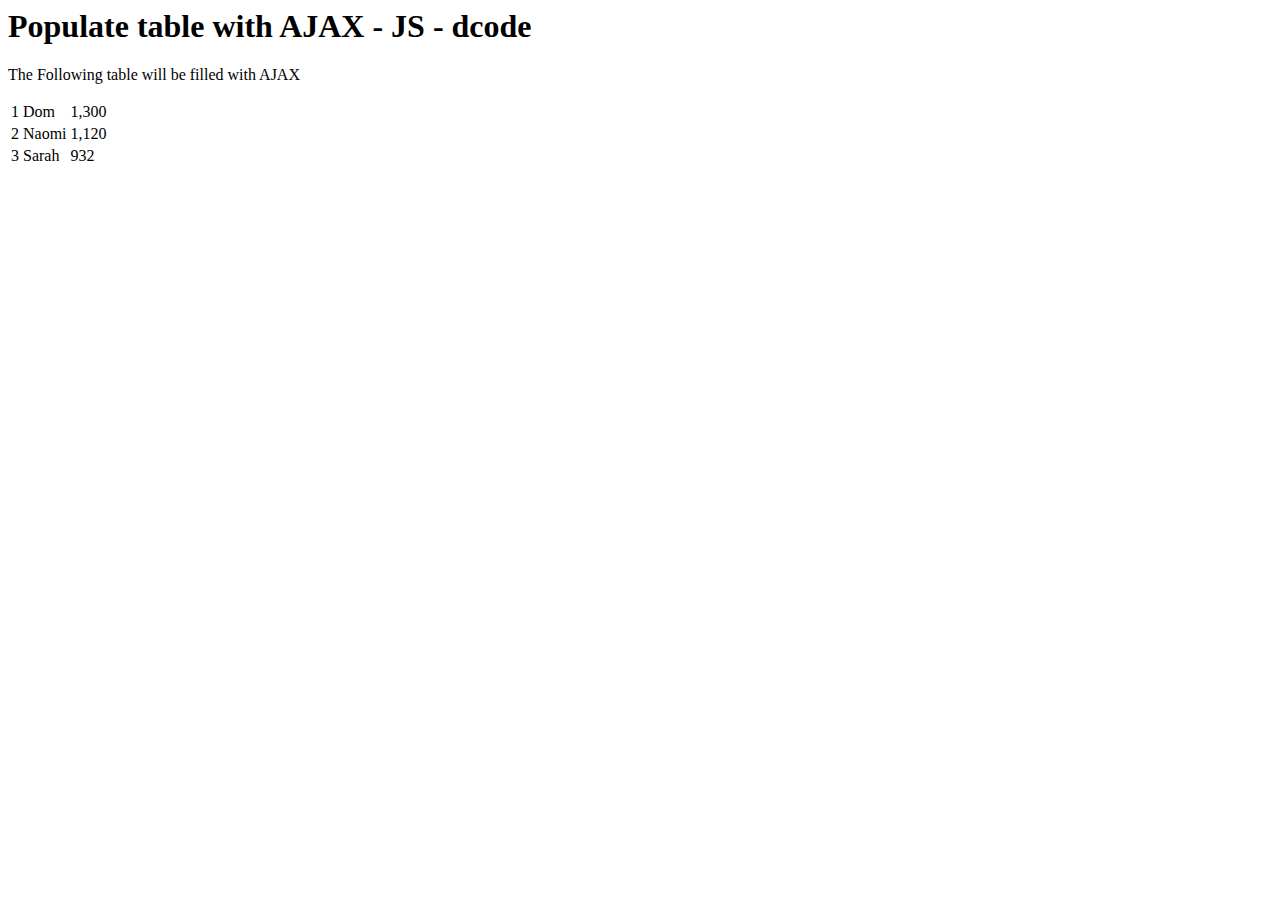
==== aafindex.html @ 10620ea1 "Update aafindex.html" ====
<body>
	<h1>Populate table with AJAX - JS - dcode</h1>
	<p>The Following table will be filled with AJAX</p>

	<table id="rankings-table" class="table">
		<thread>
			<tr>
				<th>Ranking</th>
				<th>Full Name</th>
				<th>Points</th>
			</tr>
		</thread>
		<tbody>
			<tr>
				<td>1</td>
				<td>Dom</td>
				<td>1,300</td>
			</tr>
			<tr>
				<td>2</td>
				<td>Naomi</td>
				<td>1,120</td>
			</tr>
			<tr>
				<td>3</td>
				<td>Sarah</td>
				<td>932</td>
			</tr>
		</tbody>		
	</table>

<script type="text/javascript">
	
	const rankingsBody = document.querySelector("#rankings-table > tbody");

	function loadRankings () {

		const request = new XMLHttpRequest();


		request.open("get", "https://mmgseo.github.io/modelslinks/rankings.json");
		request.onload = () => {

			try {

				const json = JSON.parse(request.responseText);

				populateRankings(json);

			}	catch (e) {

					console.warn("Could Not Load Rankings!");
			}

		};

		request.send();
	}

		function populateRankings (json) {

			console.log(json);

			// Clears out existing table data

			while (rankingsBody.firstChild) {
				rankingsBody.removeChild(rankingsBody.firstChild);
			}

			// Populate table



		}

		document.addEventListener("DOMContentLoaded", () => { loadRankings(); });
	
</script>




</body>
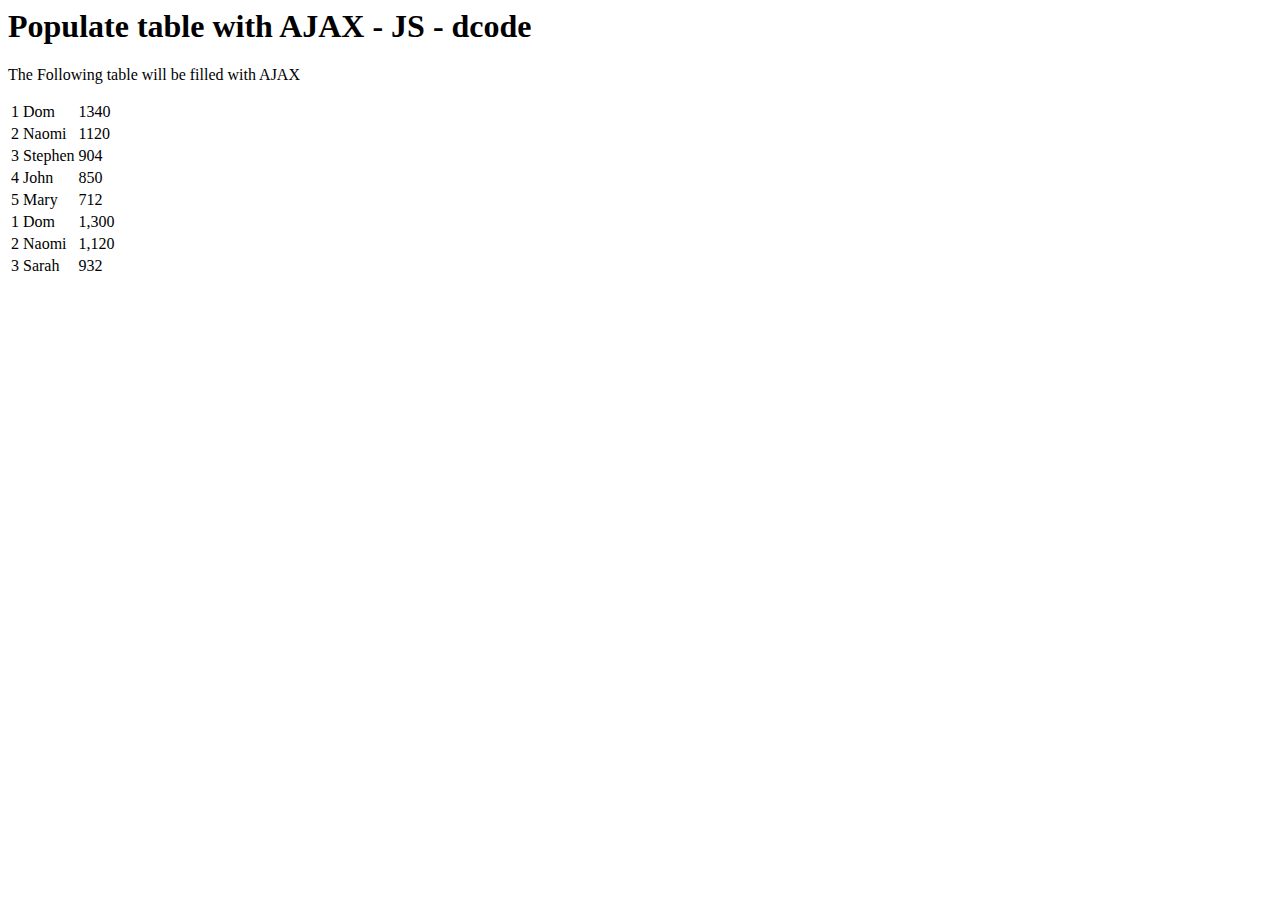
==== commit 2c27b1b3: "Update aafindex.html" ====
--- a/aafindex.html
+++ b/aafindex.html
@@ -59,8 +59,6 @@
 
 		function populateRankings (json) {
 
-			console.log(json);
-
 			// Clears out existing table data
 
 			while (rankingsBody.firstChild) {
@@ -69,6 +67,29 @@
 
 			// Populate table
 
+			json.forEach((row) => {
+
+				const tr = document.createElement("tr");
+
+
+
+				row.forEach((cell) => {
+
+					const td = document.createElement("td");
+
+
+					td.textContent = cell;
+
+					tr.appendChild(td);
+				});
+
+				rankingsBody.appendChild(tr);
+
+
+
+
+
+			});
 
 
 		}
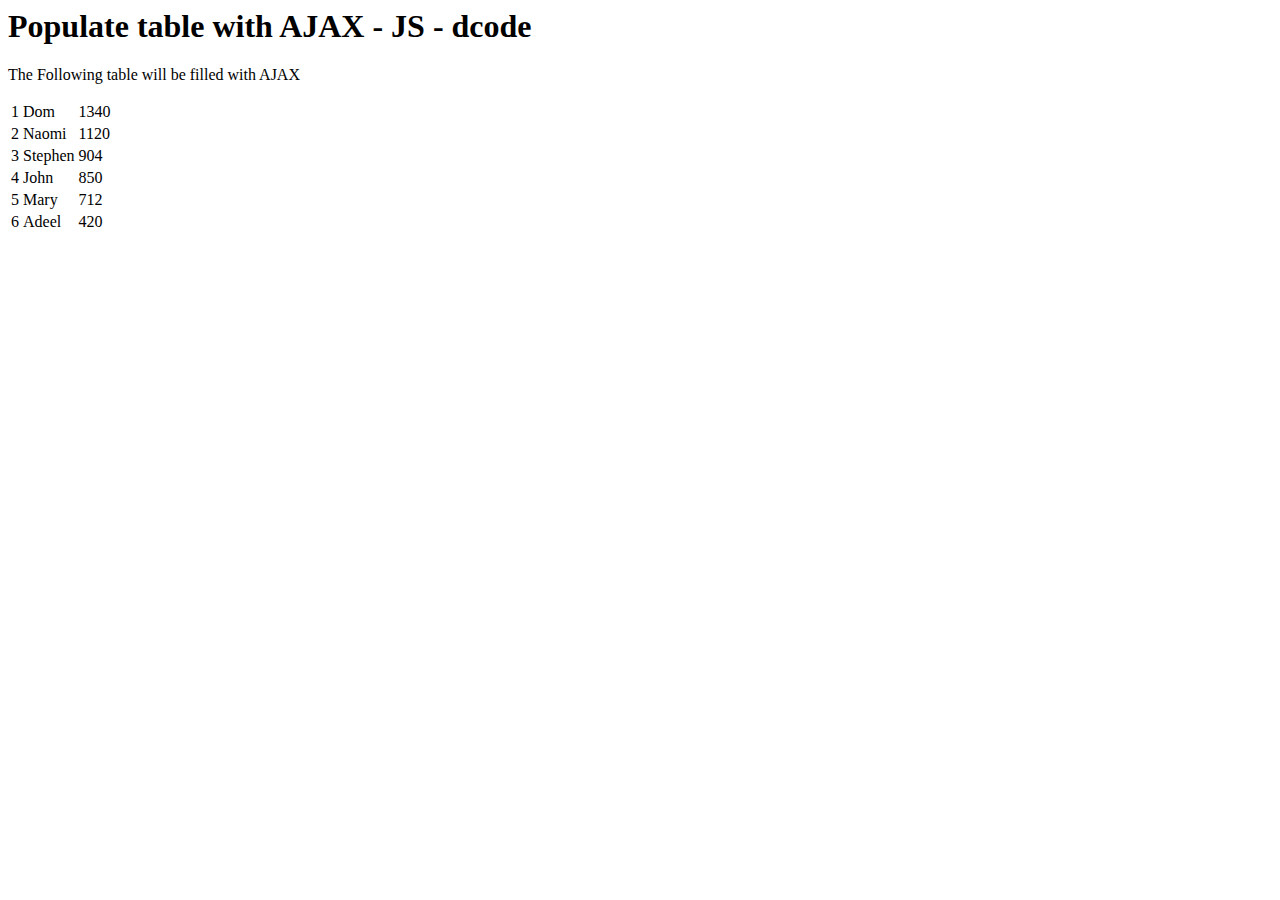
==== commit cbb8e162: "Update aafindex.html" ====
--- a/aafindex.html
+++ b/aafindex.html
@@ -11,21 +11,9 @@
 			</tr>
 		</thread>
 		<tbody>
-			<tr>
-				<td>1</td>
-				<td>Dom</td>
-				<td>1,300</td>
-			</tr>
-			<tr>
-				<td>2</td>
-				<td>Naomi</td>
-				<td>1,120</td>
-			</tr>
-			<tr>
-				<td>3</td>
-				<td>Sarah</td>
-				<td>932</td>
-			</tr>
+			
+			<!-- To Be Filled By JavaScript !-->
+
 		</tbody>		
 	</table>
 
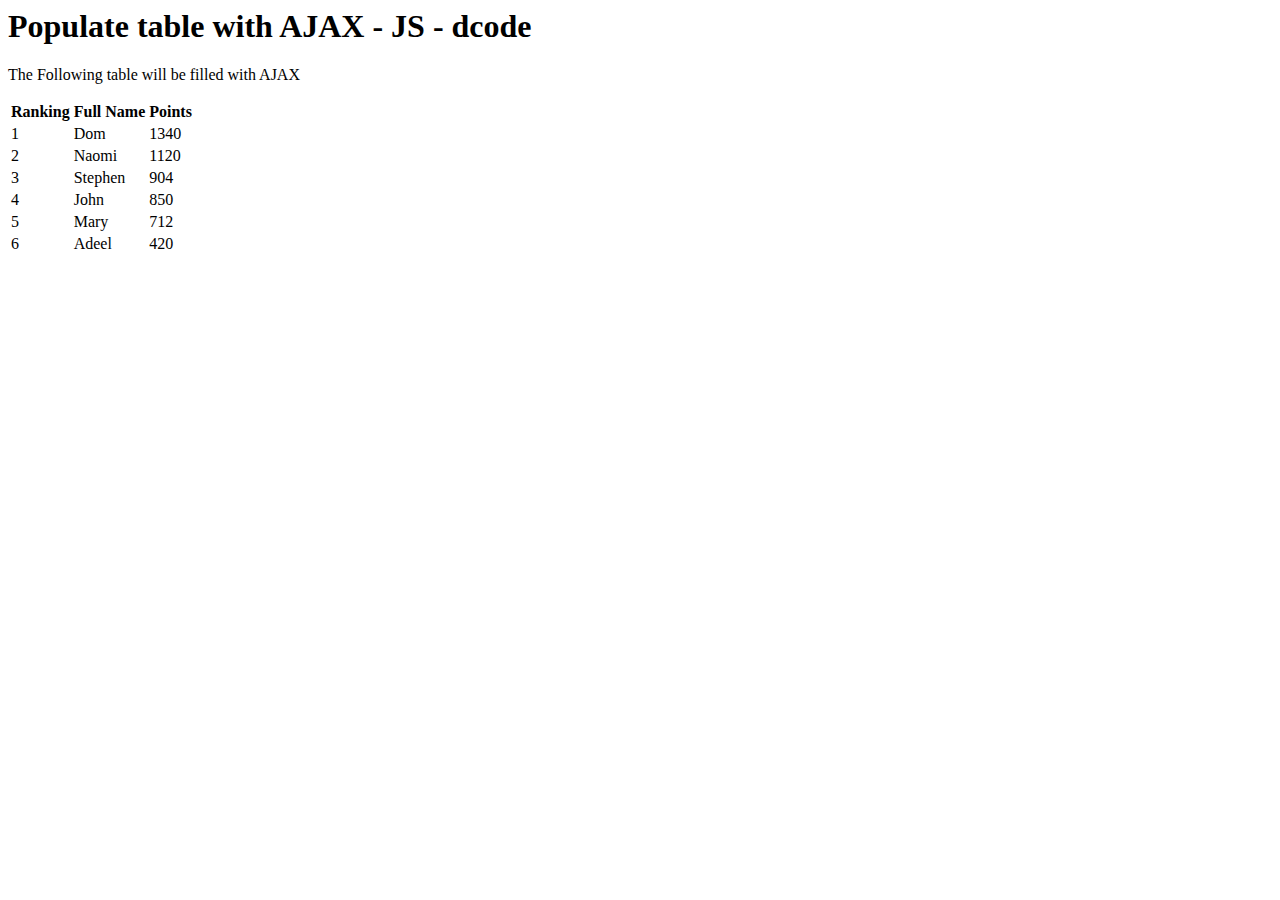
==== commit 38b10b92: "Update aafindex.html" ====
--- a/aafindex.html
+++ b/aafindex.html
@@ -3,13 +3,13 @@
 	<p>The Following table will be filled with AJAX</p>
 
 	<table id="rankings-table" class="table">
-		<thread>
+		<thead>
 			<tr>
 				<th>Ranking</th>
 				<th>Full Name</th>
 				<th>Points</th>
 			</tr>
-		</thread>
+		</thead>
 		<tbody>
 			
 			<!-- To Be Filled By JavaScript !-->
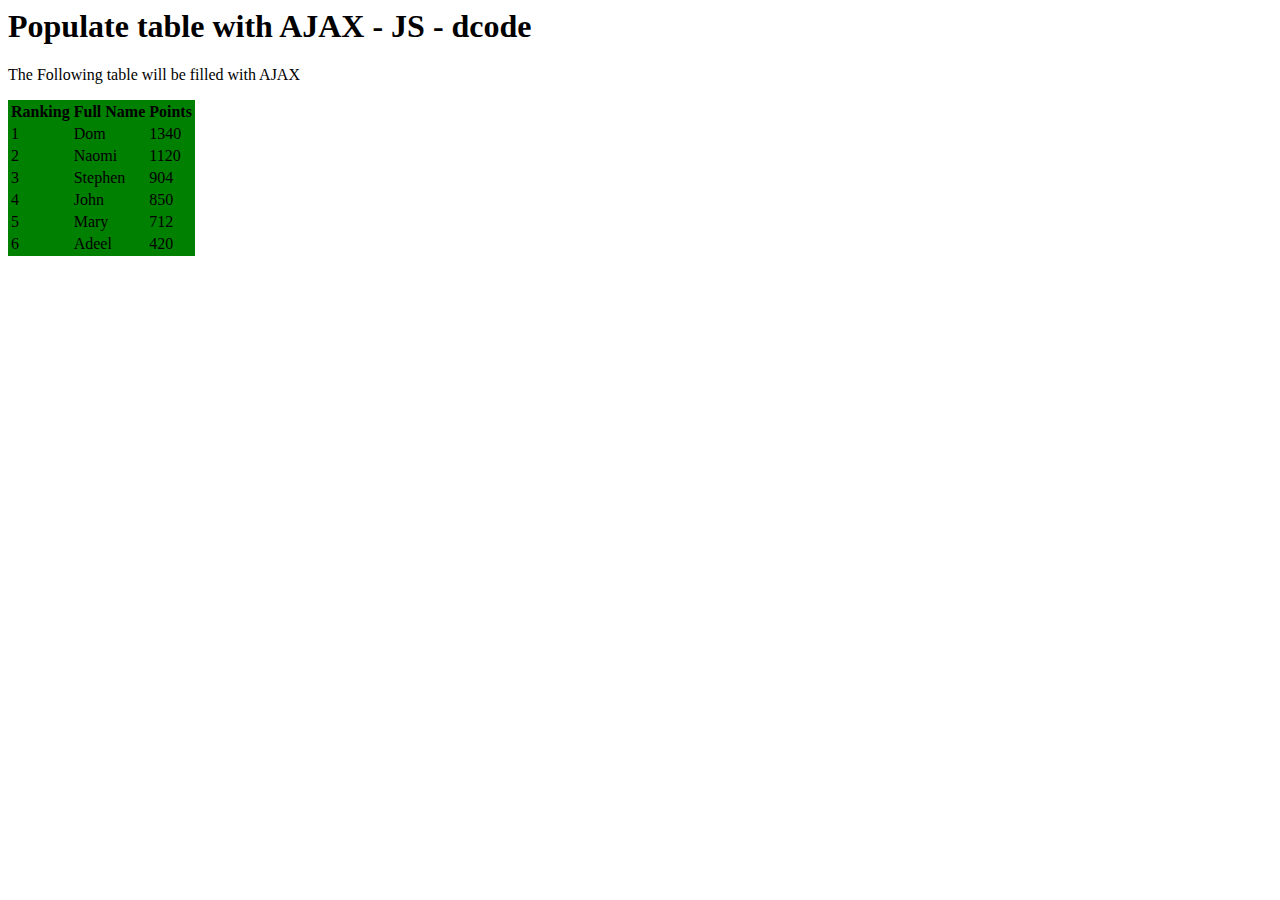
==== commit 7e9e3bb8: "Update aafindex.html" ====
--- a/aafindex.html
+++ b/aafindex.html
@@ -1,3 +1,4 @@
+<link rel="stylesheet" type="text/css" href="https://mmgseo.github.io/modelslinks/mmg-models-style.css">
 <body>
 	<h1>Populate table with AJAX - JS - dcode</h1>
 	<p>The Following table will be filled with AJAX</p>
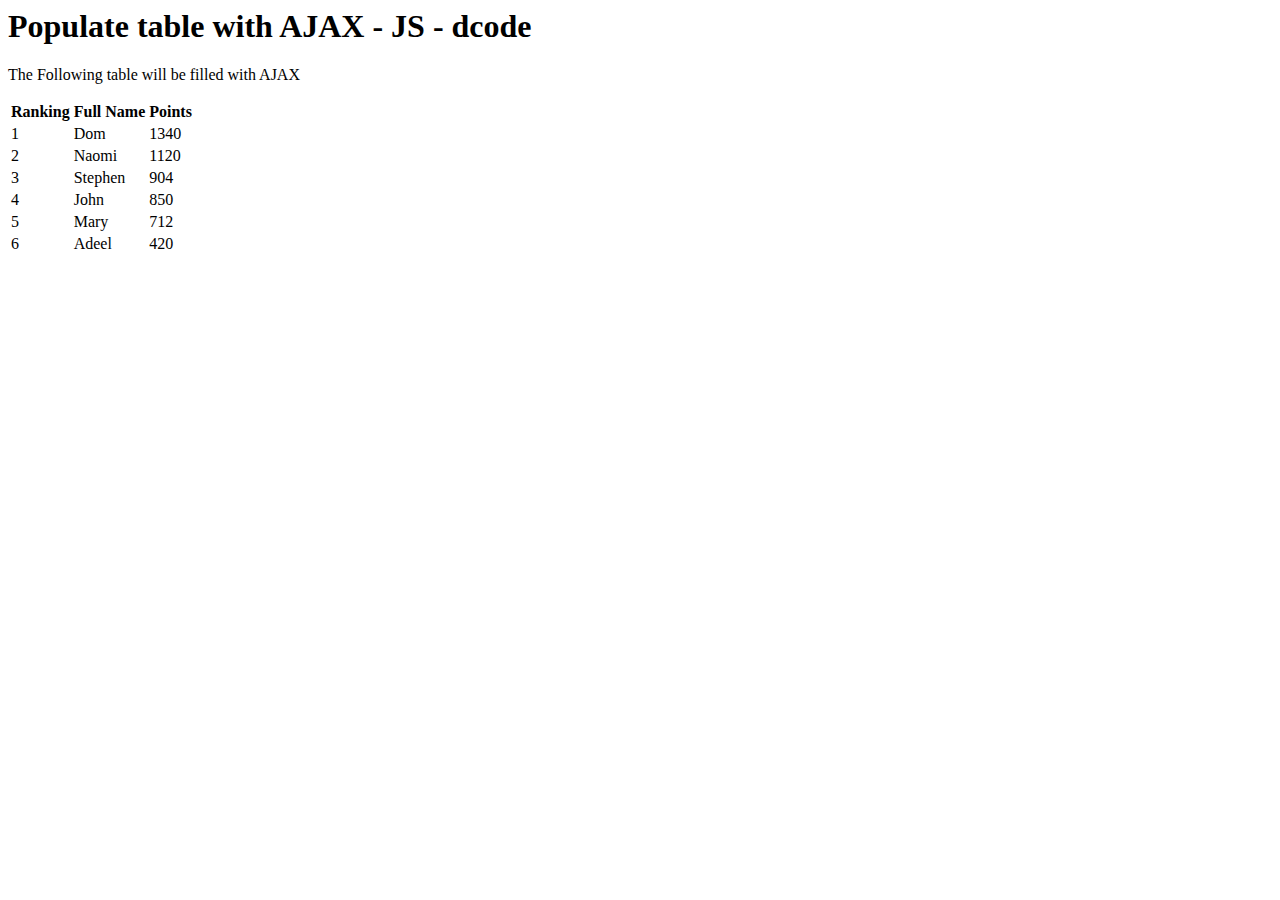
==== commit 5fc4a308: "Update aafindex.html" ====
--- a/aafindex.html
+++ b/aafindex.html
@@ -1,4 +1,3 @@
-<link rel="stylesheet" type="text/css" href="https://mmgseo.github.io/modelslinks/mmg-models-style.css">
 <body>
 	<h1>Populate table with AJAX - JS - dcode</h1>
 	<p>The Following table will be filled with AJAX</p>
